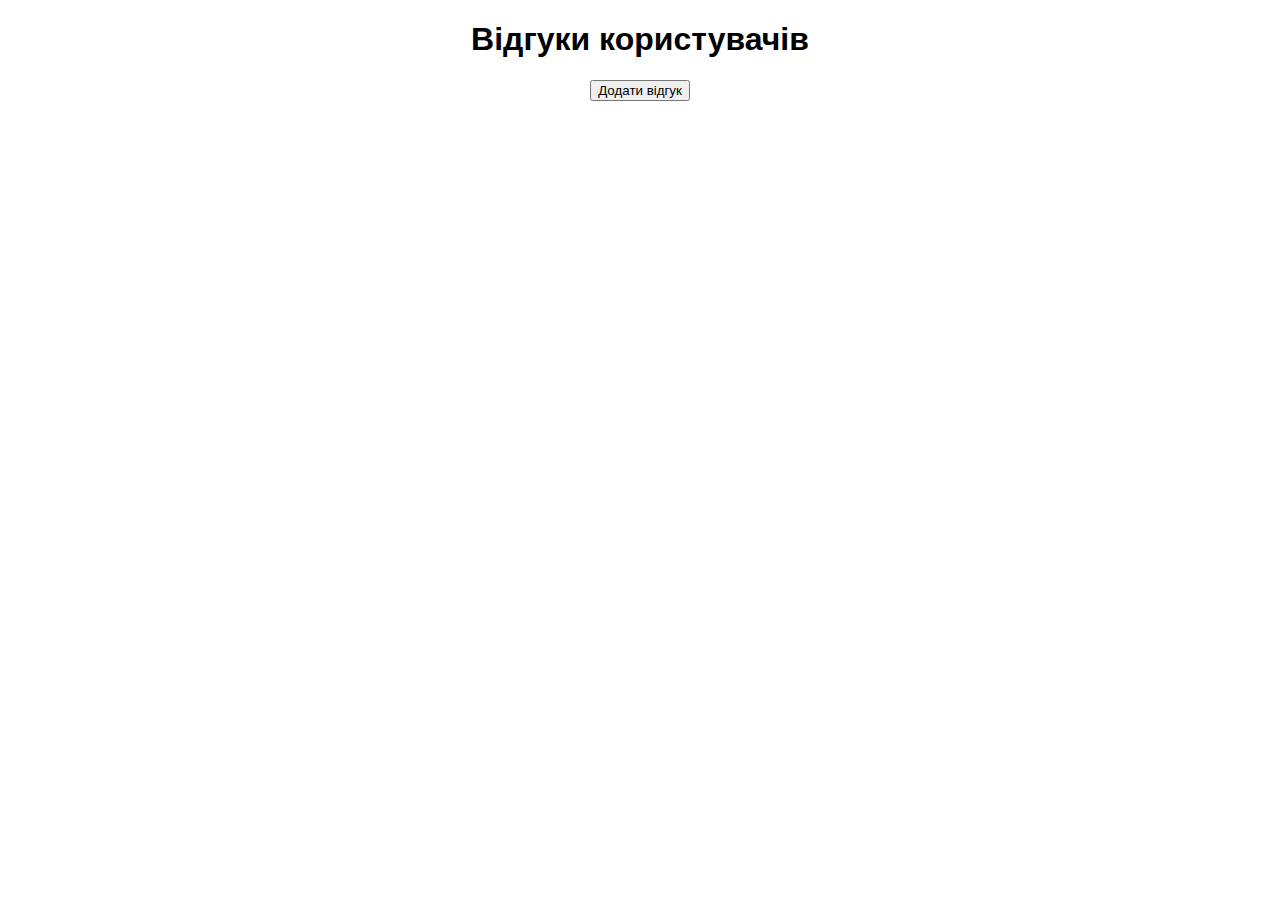
==== index.html @ 812a6506 "Initial commit" ====
<!DOCTYPE html>
<html lang="uk">
<head>
    <meta charset="UTF-8">
    <meta name="viewport" content="width=device-width, initial-scale=1.0">
    <title>Відгуки користувачів</title>
    <link rel="stylesheet" href="stile.css">
</head>
<body>
    <h1>Відгуки користувачів</h1>
    <div id="reviews"></div>
    <button id="add-review-btn">Додати відгук</button>
    <script src="script.js"></script>
</body>
</html>
---- stile.css ----
body {
    font-family: Arial, sans-serif;
    text-align: center;
}

#reviews {
    margin-top: 20px;
}

.review {
    border: 1px solid #ccc;
    padding: 10px;
    margin: 5px;
    display: inline-block;
    position: relative;
    opacity: 0;
    transform: translateY(-10px);
    transition: opacity 0.5s ease, transform 0.5s ease;
}

.review.show {
    opacity: 1;
    transform: translateY(0);
}

.delete-btn {
    background-color: red;
    color: white;
    border: none;
    padding: 5px;
    cursor: pointer;
    position: absolute;
    top: 5px;
    right: 5px;
    font-size: 12px;
    border-radius: 3px;
}

.review.hide {
    opacity: 0;
    transform: translateY(-10px);
    transition: opacity 0.5s ease, transform 0.5s ease;
}
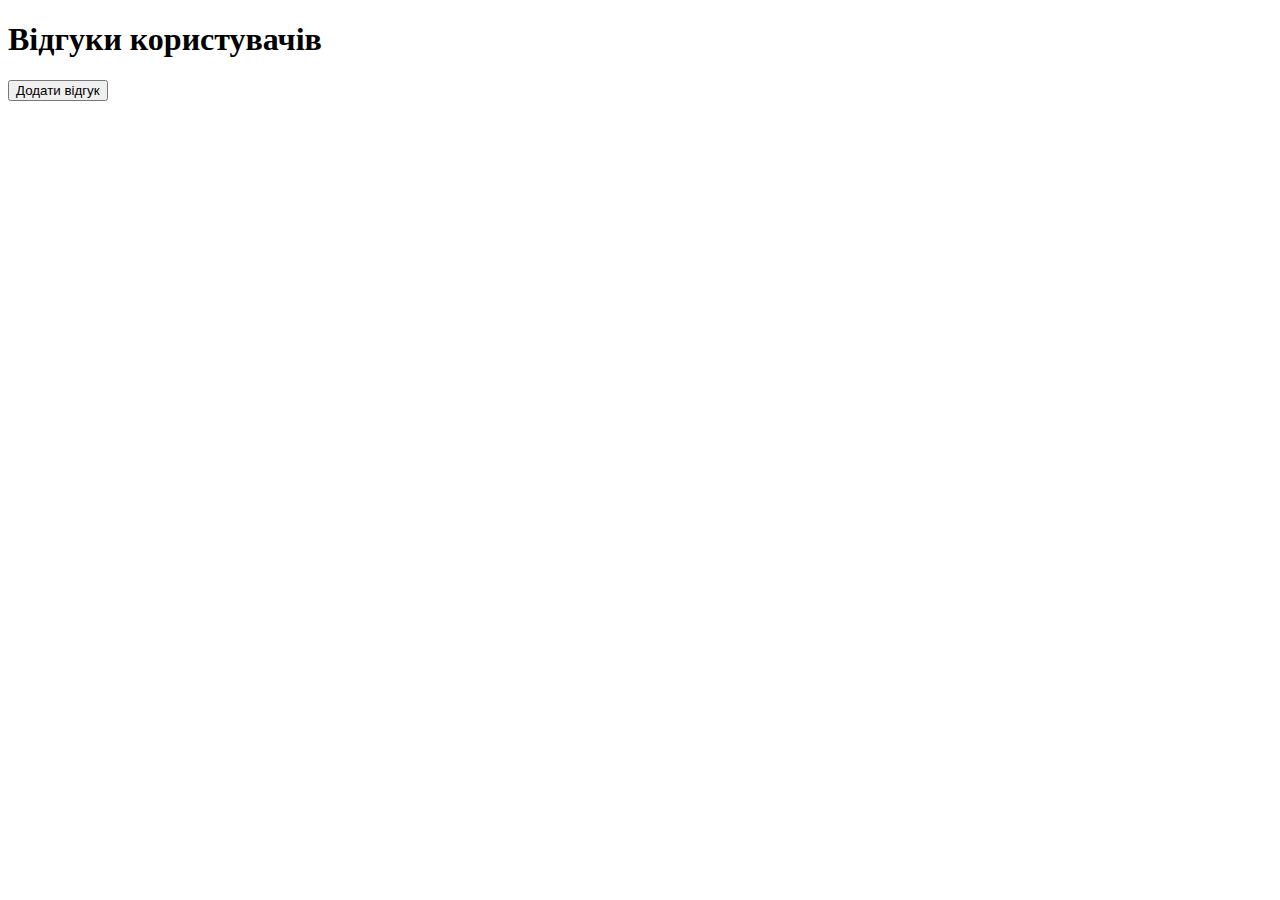
==== commit 7468e539: "Initial commit" ====
--- a/index.html
+++ b/index.html
@@ -4,7 +4,7 @@
     <meta charset="UTF-8">
     <meta name="viewport" content="width=device-width, initial-scale=1.0">
     <title>Відгуки користувачів</title>
-    <link rel="stylesheet" href="stile.css">
+    <link rel="stylesheet" href="sstyles.css">
 </head>
 <body>
     <h1>Відгуки користувачів</h1>
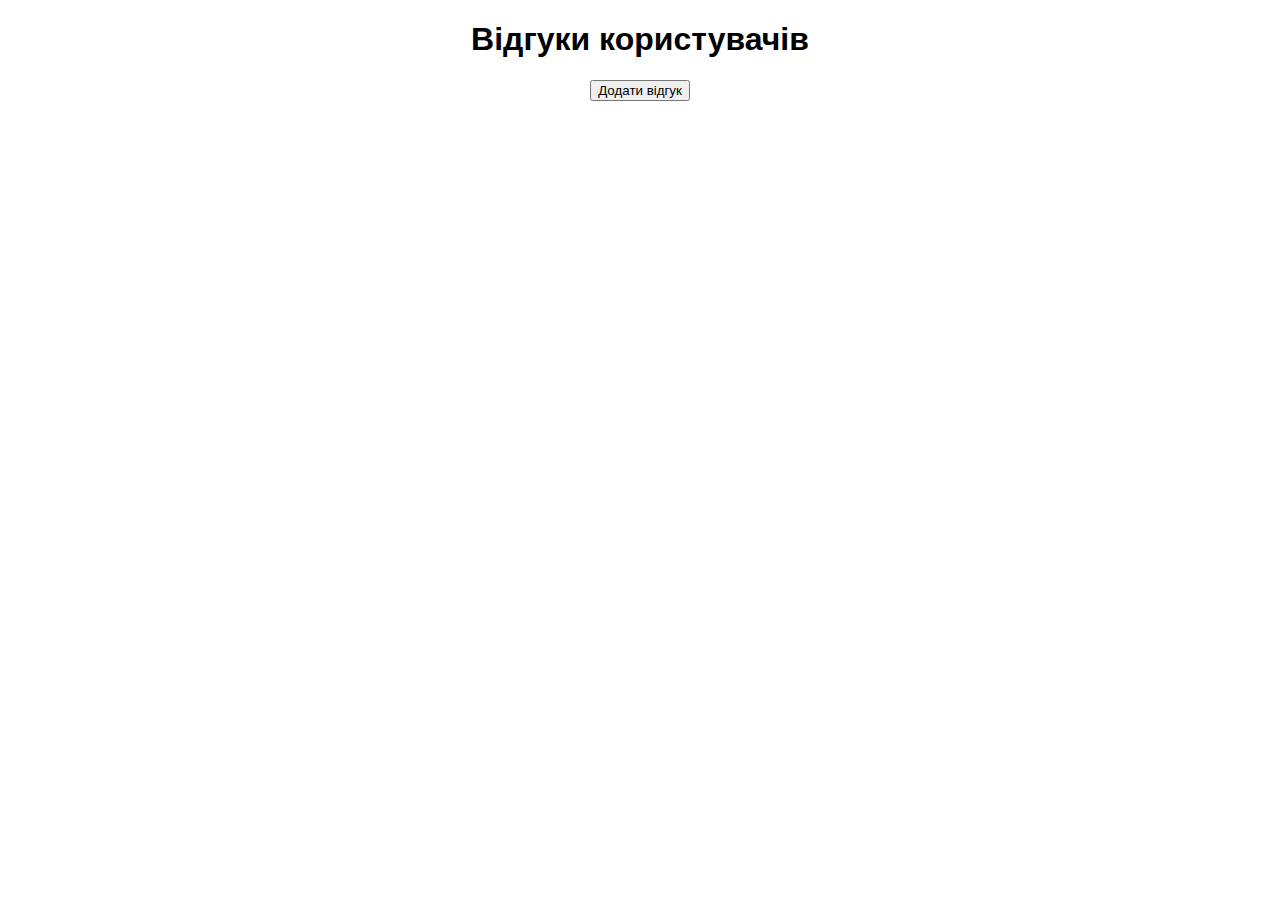
==== commit 71f6b96a: "Initial commit" ====
--- a/index.html
+++ b/index.html
@@ -4,7 +4,7 @@
     <meta charset="UTF-8">
     <meta name="viewport" content="width=device-width, initial-scale=1.0">
     <title>Відгуки користувачів</title>
-    <link rel="stylesheet" href="sstyles.css">
+    <link rel="stylesheet" href="styles.css">
 </head>
 <body>
     <h1>Відгуки користувачів</h1>
--- a/styles.css
+++ b/styles.css
@@ -0,0 +1,43 @@
+body {
+    font-family: Arial, sans-serif;
+    text-align: center;
+}
+
+#reviews {
+    margin-top: 20px;
+}
+
+.review {
+    border: 1px solid #ccc;
+    padding: 10px;
+    margin: 5px;
+    display: inline-block;
+    position: relative;
+    opacity: 0;
+    transform: translateY(-10px);
+    transition: opacity 0.5s ease, transform 0.5s ease;
+}
+
+.review.show {
+    opacity: 1;
+    transform: translateY(0);
+}
+
+.delete-btn {
+    background-color: red;
+    color: white;
+    border: none;
+    padding: 5px;
+    cursor: pointer;
+    position: absolute;
+    top: 5px;
+    right: 5px;
+    font-size: 12px;
+    border-radius: 3px;
+}
+
+.review.hide {
+    opacity: 0;
+    transform: translateY(-10px);
+    transition: opacity 0.5s ease, transform 0.5s ease;
+}
